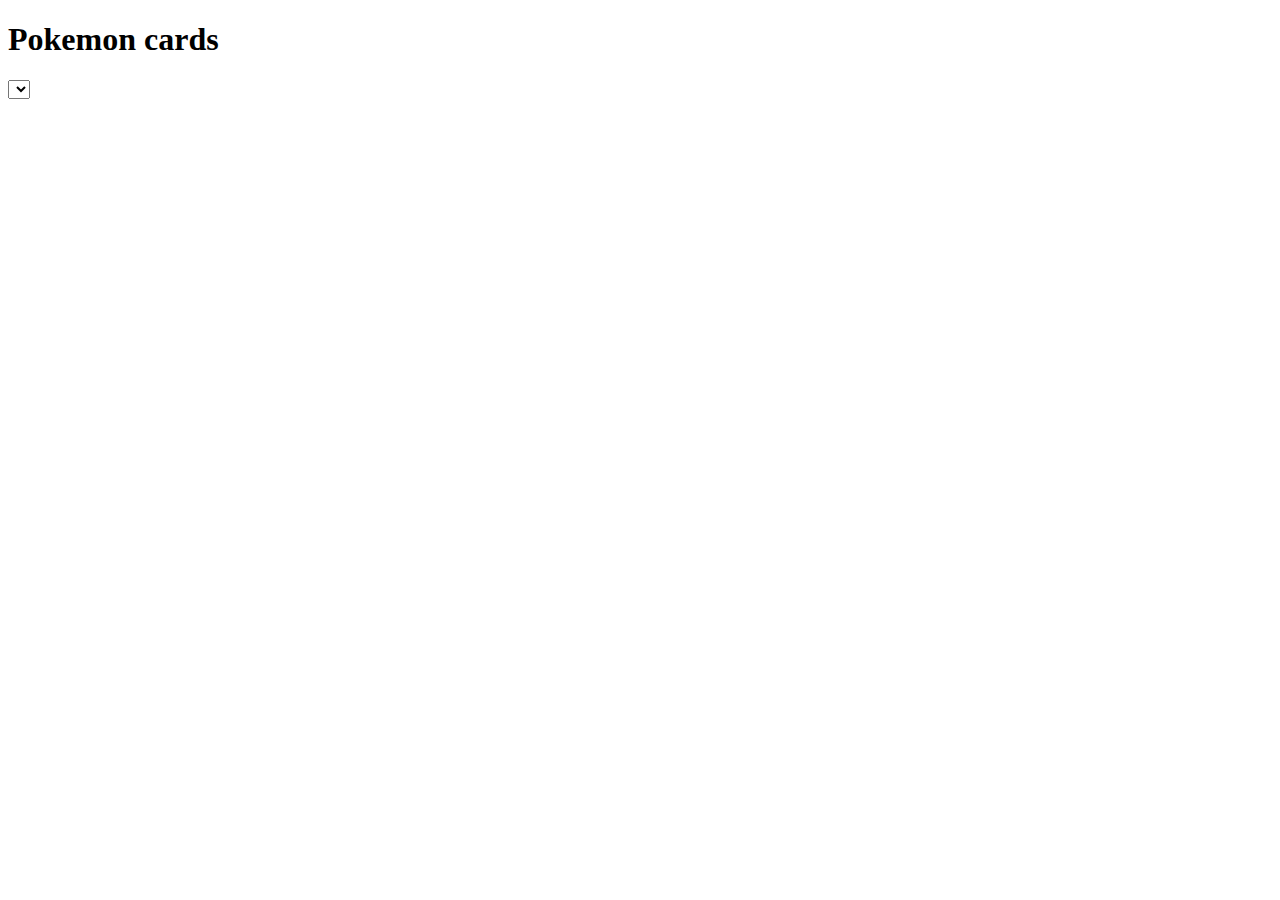
==== index.html @ 8b1719e7 "1.1" ====
<!DOCTYPE html>
<html lang="en">
  <head>
    <meta charset="UTF-8" />
    <meta name="viewport" content="width=device-width, initial-scale=1.0" />
    <title>Document</title>
    <link rel="stylesheet" href="./style.css" />
  </head>
  <body>
    <h1>Pokemon cards</h1>
    <select id="type-selection"></select>
    <div class="Pk-Container" id="Pk-Container"></div>
    

    <script src="./script.js"></script>
  </body>
</html>
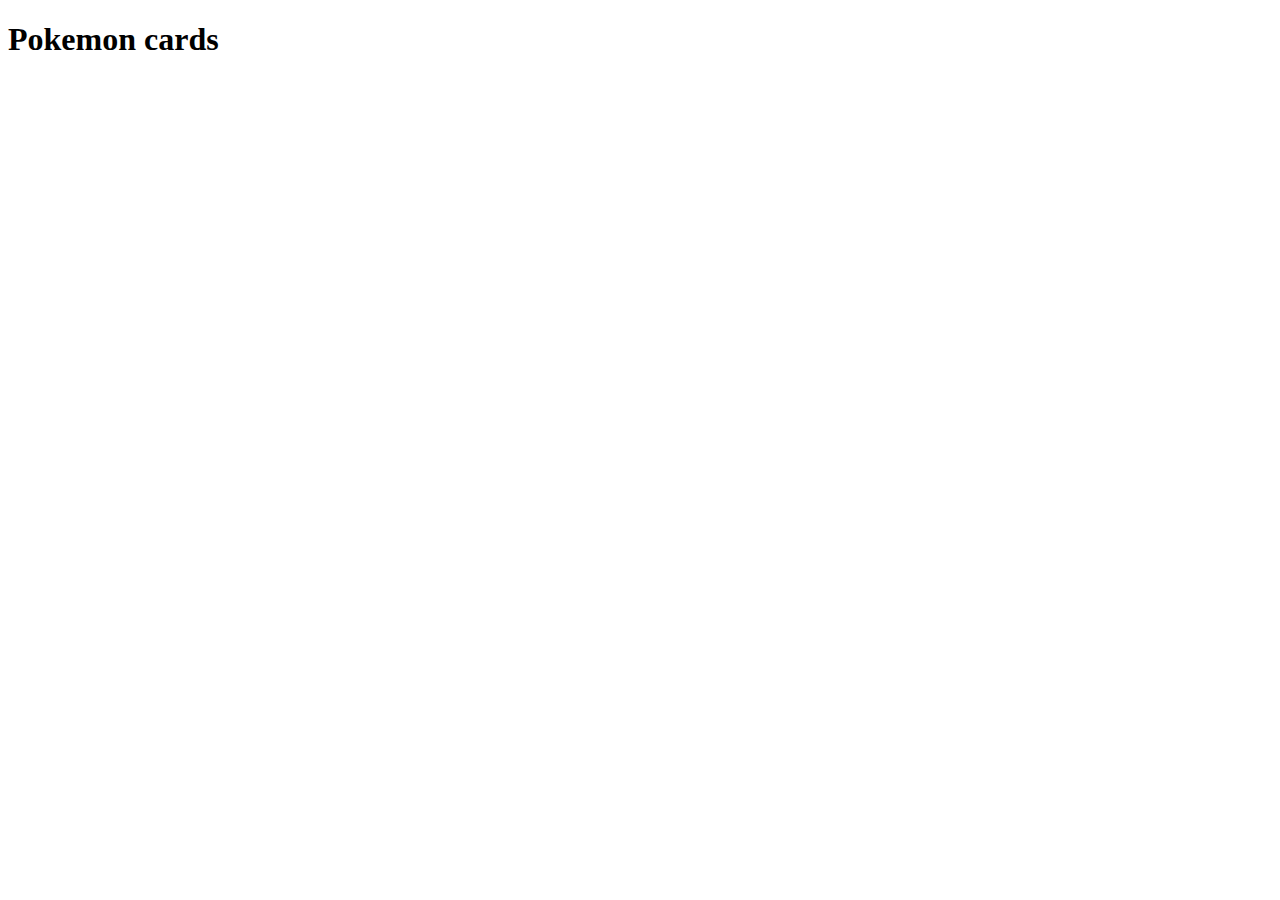
==== commit b5ee2ff6: "Legger til tre funksjoner, displayTypes, isValidType og getTypeColor" ====
--- a/index.html
+++ b/index.html
@@ -7,8 +7,8 @@
     <link rel="stylesheet" href="./style.css" />
   </head>
   <body>
+    <div id="buttons"></div>
     <h1>Pokemon cards</h1>
-    <select id="type-selection"></select>
     <div class="Pk-Container" id="Pk-Container"></div>
     
 
--- a/style.css
+++ b/style.css
@@ -0,0 +1,5 @@
+.Pk-Container {
+  display: flex;
+  flex-wrap: wrap;
+  gap: 80px;
+}
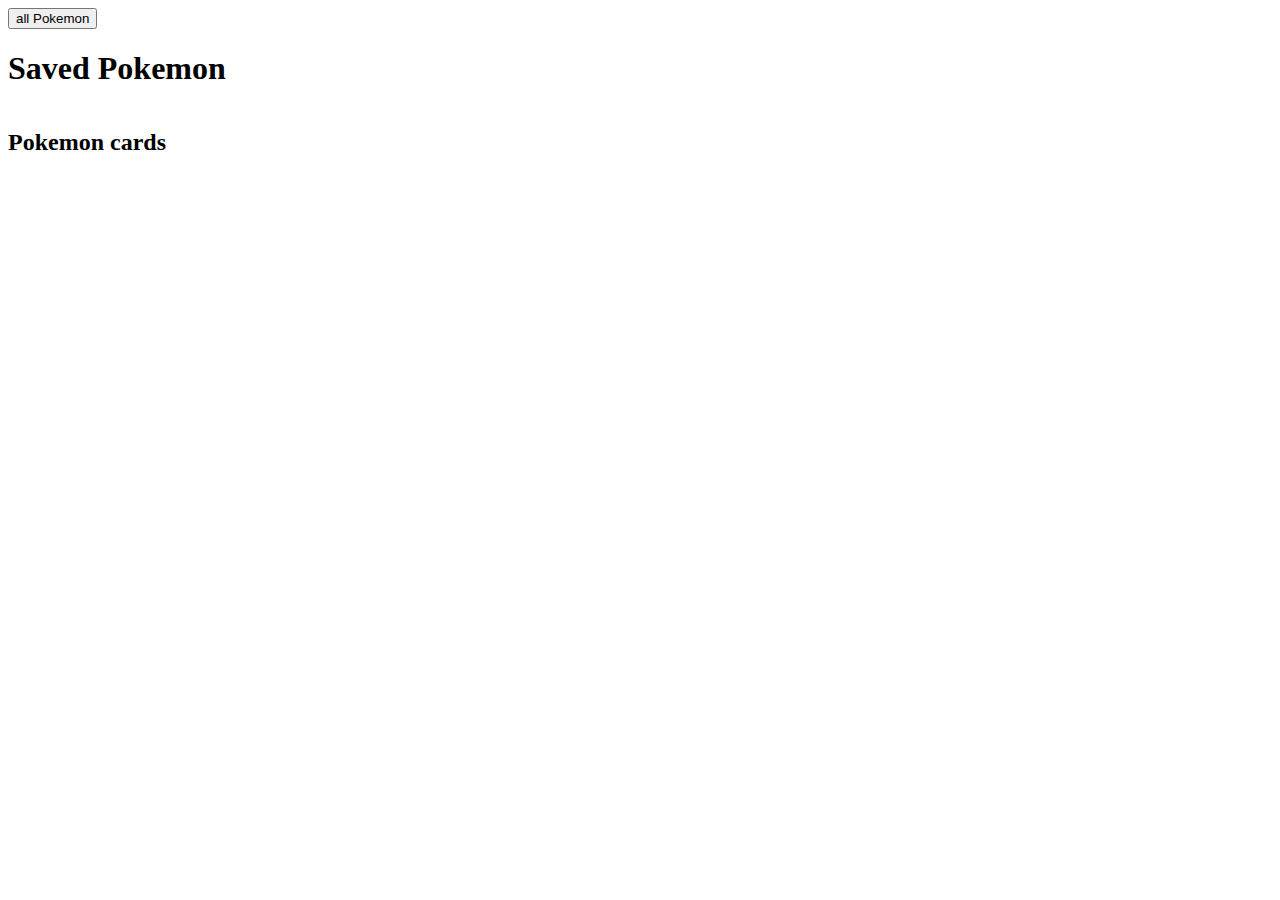
==== commit 85156a97: "Merge branch 'main' of https://github.com/Markman555/Eksamen" ====
--- a/index.html
+++ b/index.html
@@ -7,10 +7,15 @@
     <link rel="stylesheet" href="./style.css" />
   </head>
   <body>
-    <div id="buttons"></div>
-    <h1>Pokemon cards</h1>
+    <div id="types-container">
+      <button id="all-pokemon">all Pokemon</button>
+    </div>
+    <div id="pagination-container"></div>
+    <h1>Saved Pokemon</h1>
+    <div id="saved-pokemons"></div>
+    <h2>Pokemon cards</h2>
+
     <div class="Pk-Container" id="Pk-Container"></div>
-    
 
     <script src="./script.js"></script>
   </body>
--- a/style.css
+++ b/style.css
@@ -3,3 +3,9 @@
   flex-wrap: wrap;
   gap: 80px;
 }
+
+#saved-pokemons {
+  display: flex;
+  flex-wrap: wrap;
+  gap: 80px;
+}
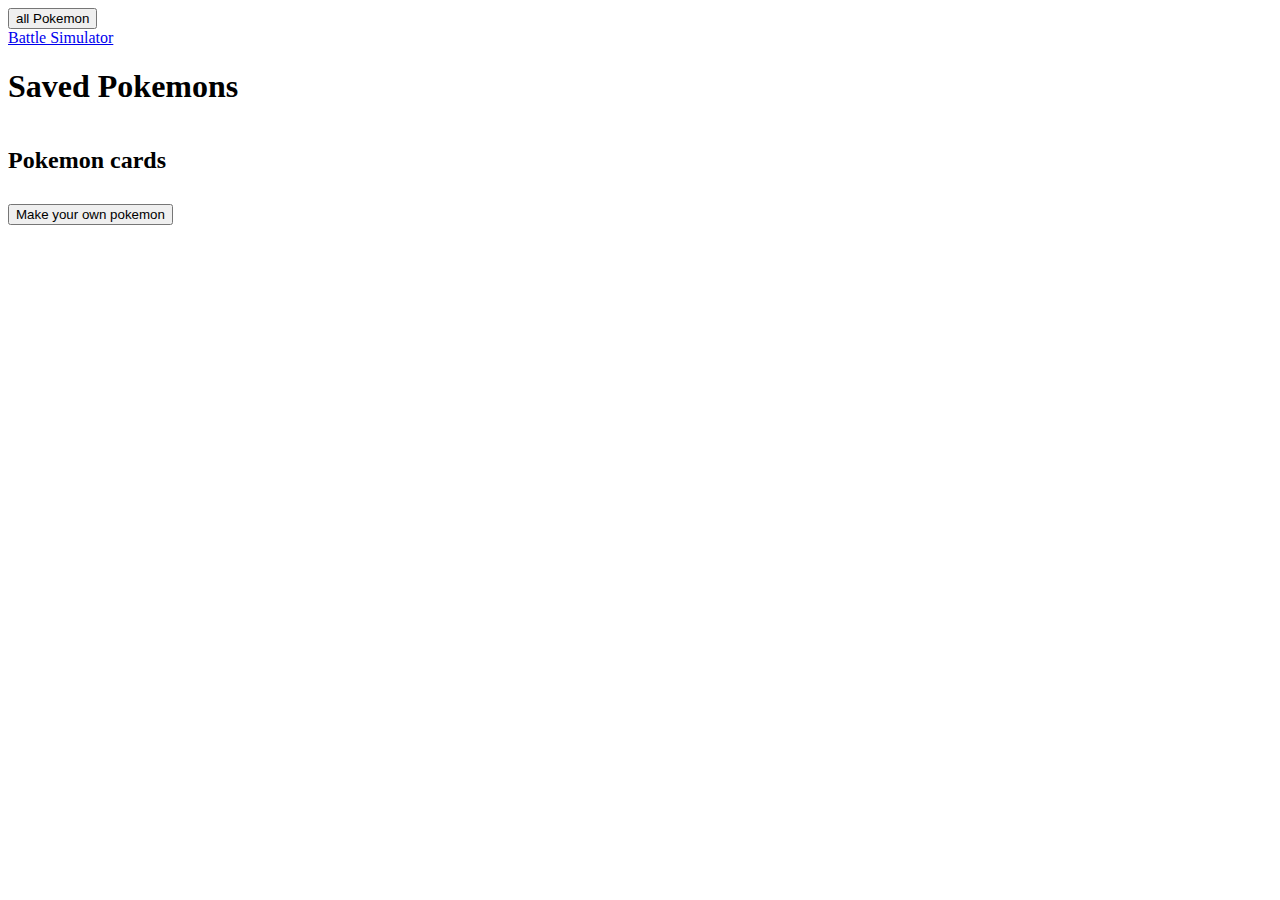
==== commit 91982164: "Legger til type navn til moves" ====
--- a/index.html
+++ b/index.html
@@ -10,11 +10,11 @@
     <div id="types-container">
       <button id="all-pokemon">all Pokemon</button>
     </div>
-    <div id="pagination-container"></div>
-    <h1>Saved Pokemon</h1>
+    <a href="./index2.html">Battle Simulator</a>
+    <h1>Saved Pokemons</h1>
     <div id="saved-pokemons"></div>
     <h2>Pokemon cards</h2>
-
+    <button id="create-pokemon">Make your own pokemon</button>
     <div class="Pk-Container" id="Pk-Container"></div>
 
     <script src="./script.js"></script>
--- a/style.css
+++ b/style.css
@@ -9,3 +9,8 @@
   flex-wrap: wrap;
   gap: 80px;
 }
+
+#create-pokemon {
+  margin-top: 10px;
+  margin-bottom: 30px;
+}
